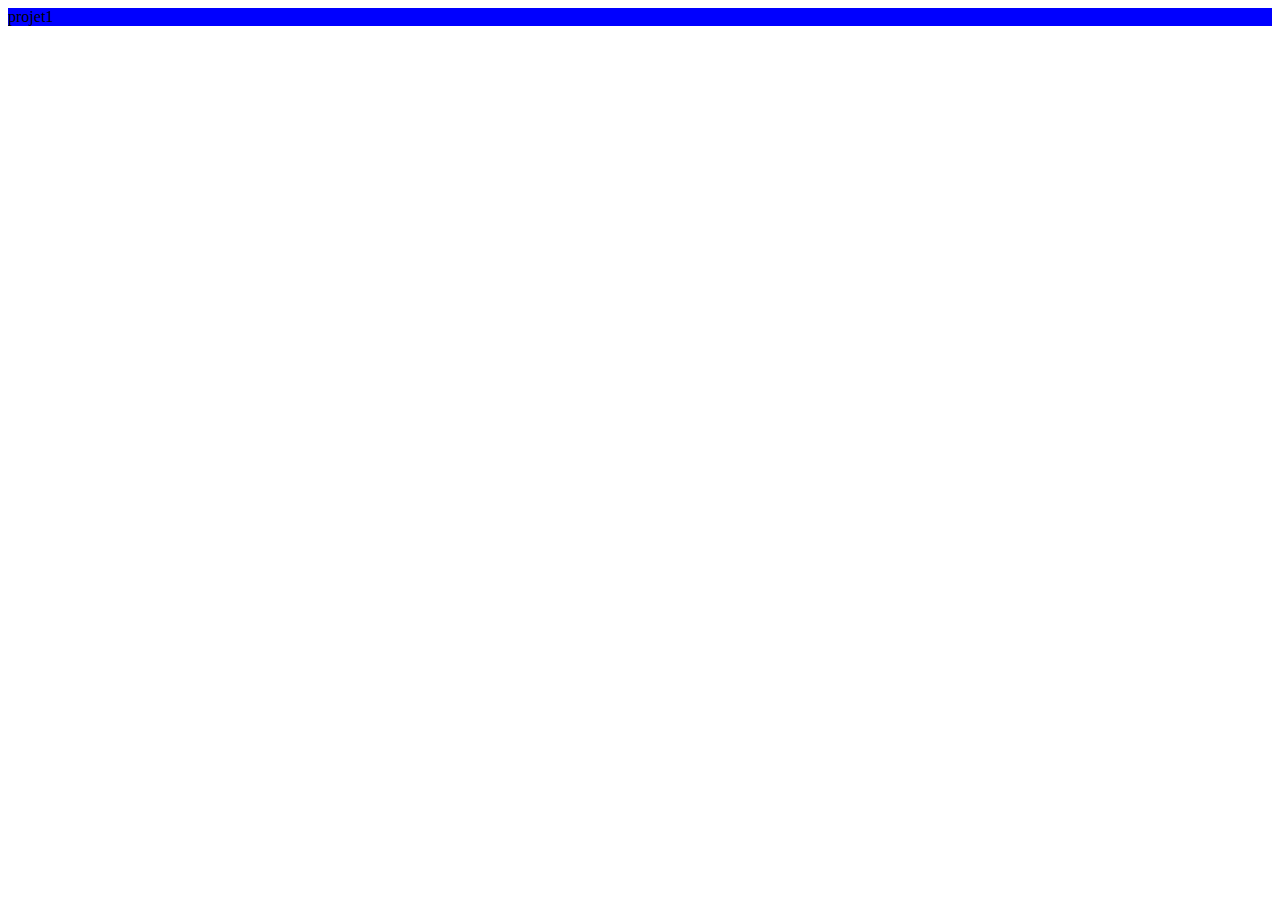
==== projet1.html @ 82406345 "Add files via upload" ====
<!DOCTYPE html>
<html lang="en">
<head>
    <meta charset="UTF-8">
    <meta http-equiv="X-UA-Compatible" content="IE=edge">
    <meta name="viewport" content="width=device-width, initial-scale=1.0">
    <title>projet1</title>
    <link rel="stylesheet" href="css/bootstrap.css">
    <link rel="stylesheet" href="StyleCss.css">
</head>
<body>
    <div class="text-success" id="EcrForma1">projet1</div>
 
    


     
    <script src="js/jquery.min.js"></script>
  
    <script src="js/popper.min.js"></script>
    <script src="js/bootstrap.js"></script>
    <script src="apps.js"></script>
</body>
</html>
---- StyleCss.css ----
#EcrForma1{
    font-family: 'Times New Roman', Times, serif;
    background-color: blue;
}



#EcrForma{
    font-family: 'Times New Roman', Times, serif;
}

#infp1{
    
    font-size: larger;
    font-family: 'Times New Roman', Times, serif;
    height: 30px;
}
#infp2{
    font-family: cursive;
    font-size: larger;
    height: 30px;
}
#infp3{
    font-size: larger;
    height: 95px;
    font-family: 'Times New Roman', Times, serif;
}
#infp4{
    font-family: cursive;
    font-size: larger;
    height: 30px;
}
.infopers1{
    box-shadow: 0 0 2px 1px rgba(27, 7, 201, 0.5);
    background-color: #F0F8FF;
    height: 300px;
    margin-top: 20px;
    margin-bottom: 20px;
    border-color: rgb(207, 6, 6);
    border-radius: 20px;   
}
.infopers2{
    box-shadow: 0 0 2px 1px rgba(27, 7, 201, 0.5);
    background-color: #F0F8FF;
    height: 400px;
    margin-top: 20px;
    margin-bottom: 20px;
    border-color: rgb(207, 6, 6);
    border-radius: 20px;   
}
.infopers3{
    box-shadow: 0 0 2px 1px rgba(27, 7, 201, 0.5);
    background-color: #F0F8FF;
    height: 970px;
    margin-top: 20px;
    margin-bottom: 20px;
    border-color: rgb(207, 6, 6);
    border-radius: 20px;   
}

#infoscol{
    background-color: blue;
    height: 50px;
    margin-bottom: 20px;
    
}
#infoform{
    background-color: blueviolet;
    height: 50px;
    margin-bottom: 20px;
    
    
}
#imgperson{
    margin-top: 10px;
    border-color: rgb(14, 36, 233);
    border-radius: 8px;
    box-shadow: 0 0 2px 1px rgba(27, 7, 201, 0.5);
    

}
#NavBar{
    background-color: darkgray;
    margin-bottom: 15px;  
}
#imag1{
    height: 100%;
    width: 55px;
    margin-right: 50px;
    border-color: rgb(0, 255, 13);
    border-radius: 8px;
    box-shadow: 0 0 2px 1px rgba(235, 201, 8, 0.5);
    
    
}
#imag22{
    height: 35px;
    width: 35px;
    margin-right: 20px;
    border-color: rgb(245, 9, 9);   
}
#div1{
    height: 1900px;
    background-color:whitesmoke; 
      
}
#div2{
    height: 1900px;
   /* background-color: rgb(117, 206, 35);*/
   
}
#div3{
    background-color: black;
    height: 70px;
    margin-top: 20px;
}
.lola{
    background-color: aliceblue;
    height: 80px;
    
    
}
.scroll-bg{
    position: fixed;
    background-color:rgb(243, 235, 235);
    width: 80px;
    height: 510px;
    margin-left: 20px;
    margin-top: 15px;
    
}
.scroll-div{
    width: 220px;
    height: 510px;
    background-color:rgb(247, 244, 239);
    overflow: hidden;
    overflow-y: scroll; 
    
}
.scroll-object{

    font-size: medium;
    
    
}
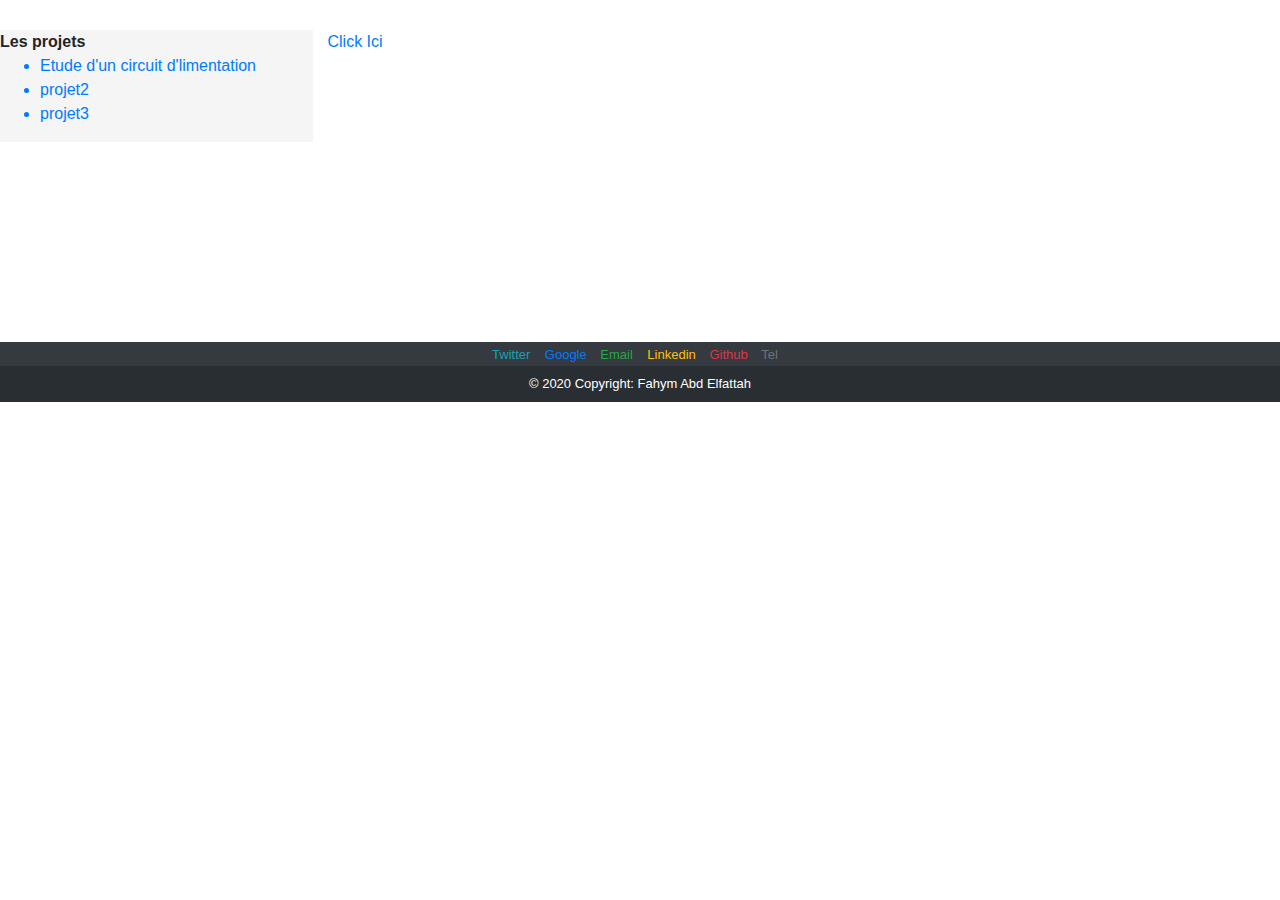
==== commit 467161cf: "Update projet1.html" ====
--- a/projet1.html
+++ b/projet1.html
@@ -4,21 +4,81 @@
     <meta charset="UTF-8">
     <meta http-equiv="X-UA-Compatible" content="IE=edge">
     <meta name="viewport" content="width=device-width, initial-scale=1.0">
-    <title>projet1</title>
+    <title>Fahym Abd Elfattah</title>
     <link rel="stylesheet" href="css/bootstrap.css">
     <link rel="stylesheet" href="StyleCss.css">
+ 
+    <link rel="stylesheet" href="https://cdn.jsdelivr.net/npm/bootstrap@4.0.0/dist/css/bootstrap.min.css" integrity="sha384-Gn5384xqQ1aoWXA+058RXPxPg6fy4IWvTNh0E263XmFcJlSAwiGgFAW/dAiS6JXm" crossorigin="anonymous">
+    
 </head>
 <body>
-    <div class="text-success" id="EcrForma1">projet1</div>
- 
     
+    <div class="row" >  <!-- main row-->
+
+    <div class="col-3" id="div1"> <!--project column-->
+      <dl>
+        <dt>Les projets</dt>
+        <dd>
+          <ul>
+            <a href="projet1.html" target="_blank"><li>Etude d'un circuit d'limentation</li></a>
+            <a href="projet2.html" target="_blank"><li>projet2</li></a>
+            <a href="projet3.html" target="_blank"><li>projet3</li></a> 
+          </ul>
+        </dd>
+      </dl>
+    </div>  <!--project column-->
+   
+    <div class="col-9" id="div2"> <!--Project contenu column-->
+    <a href="AutoInformation.pdf" download="">Click Ici</a>
+        
+    </div> <!--Project contenu column-->
+  </div> <!-- main row-->
+  <div class="container">
+    <div class="row">
+      <div class="col-12" style="height: 200px;">
+
+      </div>
+    </div>
+  </div>
 
 
-     
-    <script src="js/jquery.min.js"></script>
   
-    <script src="js/popper.min.js"></script>
-    <script src="js/bootstrap.js"></script>
-    <script src="apps.js"></script>
+  <div > <!-- Footer -->
+      <footer class="bg-dark text-center text-white">
+        <!-- Grid container -->
+        <div class="container ">
+           <!-- Section: Social media -->
+          <section >
+              
+              <!-- Twitter -->
+              <a class="text-info" style="font-size:small ; margin-right: 10px;" href="#!">Twitter</a>
+              <!-- Google -->
+              <a class="text-primary" style="font-size:small ;margin-right: 10px;"  href="https://www.google.com/?hl=fr" target="_blank" >Google </a>
+              <!-- Email -->
+              <a class="text-success" style="font-size:small ;margin-right: 10px;" href="mailto:abdelfattahfahym8237@gmail.com" target="_blank">Email</a>
+              <!-- Linkedin -->
+              <a class="text-warning" style="font-size:small ;margin-right: 10px;" href="https://www.linkedin.com/in/fahymabdelfattah" target="_blank">Linkedin </a> 
+              <!-- Github -->
+              <a class="text-danger" style="font-size:small ;margin-right: 10px;" href="https://github.com/FahymabdElfattah" target="_blank">Github </a>
+              <!-- Tel -->
+              <a class="text-secondary" style="font-size:small ;margin-right: 10px;" href="tel:+212 613533942">Tel</a>
+          </section>
+       </div>
+       <!-- Copyright -->
+       <div class="text-center p-2 " style="background-color: rgba(0, 0, 0, 0.2); font-size: small;">
+          © 2020 Copyright:
+          <a class="text-white" style="font-size:small ;" href="https://mdbootstrap.com/">Fahym Abd Elfattah</a>
+        </div>
+      </footer>
+    </div>   <!-- Footer -->
+ 
+
+    
+ <script src="https://code.jquery.com/jquery-3.2.1.slim.min.js" integrity="sha384-KJ3o2DKtIkvYIK3UENzmM7KCkRr/rE9/Qpg6aAZGJwFDMVNA/GpGFF93hXpG5KkN" crossorigin="anonymous"></script>
+<script src="https://cdn.jsdelivr.net/npm/popper.js@1.12.9/dist/umd/popper.min.js" integrity="sha384-ApNbgh9B+Y1QKtv3Rn7W3mgPxhU9K/ScQsAP7hUibX39j7fakFPskvXusvfa0b4Q" crossorigin="anonymous"></script>
+<script src="https://cdn.jsdelivr.net/npm/bootstrap@4.0.0/dist/js/bootstrap.min.js" integrity="sha384-JZR6Spejh4U02d8jOt6vLEHfe/JQGiRRSQQxSfFWpi1MquVdAyjUar5+76PVCmYl" crossorigin="anonymous"></script>
+    
+        
+   
 </body>
-</html>+</html>
--- a/StyleCss.css
+++ b/StyleCss.css
@@ -1,148 +1,125 @@
-#EcrForma1{
-    font-family: 'Times New Roman', Times, serif;
-    background-color: blue;
+
+/*------------------------------------------------Bas De Page---------------------------------------------*/
+#bas{
+    height: 20px;
 }
-
-
-
-#EcrForma{
+/*------------------------------------------------Formation-----------------------------------------------*/
+#bock1{
+    font-size:x-large ;
+    font-family:'Times New Roman', Times, serif ;
+}
+#bock2{
     font-family: 'Times New Roman', Times, serif;
 }
+#bock3{
+    font-family: cursive;
+}
+#dat{
 
+}
+/*------------------------------------------------Les Info Personel----------------------------------------*/
+#titel{
+    font-size: x-large;
+    text-align:center ; 
+    font-family: Georgia, 'Times New Roman', Times, serif;
+    text-shadow: 50px; 
+}
 #infp1{
     
-    font-size: larger;
+    font-size: 100%;
     font-family: 'Times New Roman', Times, serif;
-    height: 30px;
+    /*height: 30px;*/
 }
 #infp2{
     font-family: cursive;
-    font-size: larger;
-    height: 30px;
-}
-#infp3{
-    font-size: larger;
-    height: 95px;
-    font-family: 'Times New Roman', Times, serif;
-}
-#infp4{
-    font-family: cursive;
-    font-size: larger;
-    height: 30px;
+    font-size: 90%;
+   /* height: 30px;*/
 }
 .infopers1{
     box-shadow: 0 0 2px 1px rgba(27, 7, 201, 0.5);
     background-color: #F0F8FF;
-    height: 300px;
-    margin-top: 20px;
-    margin-bottom: 20px;
-    border-color: rgb(207, 6, 6);
-    border-radius: 20px;   
-}
-.infopers2{
-    box-shadow: 0 0 2px 1px rgba(27, 7, 201, 0.5);
-    background-color: #F0F8FF;
-    height: 400px;
-    margin-top: 20px;
-    margin-bottom: 20px;
-    border-color: rgb(207, 6, 6);
-    border-radius: 20px;   
-}
-.infopers3{
-    box-shadow: 0 0 2px 1px rgba(27, 7, 201, 0.5);
-    background-color: #F0F8FF;
-    height: 970px;
+    
     margin-top: 20px;
     margin-bottom: 20px;
     border-color: rgb(207, 6, 6);
     border-radius: 20px;   
 }
 
-#infoscol{
-    background-color: blue;
-    height: 50px;
-    margin-bottom: 20px;
-    
-}
-#infoform{
-    background-color: blueviolet;
-    height: 50px;
-    margin-bottom: 20px;
-    
-    
-}
+
+
 #imgperson{
     margin-top: 10px;
     border-color: rgb(14, 36, 233);
     border-radius: 8px;
     box-shadow: 0 0 2px 1px rgba(27, 7, 201, 0.5);
-    
-
-}
-#NavBar{
-    background-color: darkgray;
-    margin-bottom: 15px;  
-}
-#imag1{
-    height: 100%;
-    width: 55px;
-    margin-right: 50px;
-    border-color: rgb(0, 255, 13);
-    border-radius: 8px;
-    box-shadow: 0 0 2px 1px rgba(235, 201, 8, 0.5);
-    
-    
-}
-#imag22{
-    height: 35px;
-    width: 35px;
-    margin-right: 20px;
-    border-color: rgb(245, 9, 9);   
+    height: 140px;
+    width: 140px;
 }
 #div1{
-    height: 1900px;
     background-color:whitesmoke; 
+    margin-top: 30px;
+    
       
 }
 #div2{
-    height: 1900px;
-   /* background-color: rgb(117, 206, 35);*/
+    margin-top: 30px;
    
-}
-#div3{
-    background-color: black;
-    height: 70px;
-    margin-top: 20px;
-}
-.lola{
-    background-color: aliceblue;
-    height: 80px;
-    
-    
-}
-.scroll-bg{
-    position: fixed;
-    background-color:rgb(243, 235, 235);
-    width: 80px;
-    height: 510px;
-    margin-left: 20px;
-    margin-top: 15px;
-    
-}
-.scroll-div{
-    width: 220px;
-    height: 510px;
-    background-color:rgb(247, 244, 239);
-    overflow: hidden;
-    overflow-y: scroll; 
-    
-}
-.scroll-object{
-
-    font-size: medium;
-    
-    
 }
 
 
 
+
+/*DimensionIphone SE*/
+@media screen and (max-width: 900px) {
+    /*------------------------------------------------Formation-----------------------------------------------*/
+    #bock1{
+        font-size: 9px ;
+        font-family:'Times New Roman', Times, serif ;
+    }
+    #bock2{
+        font-size: 6px ;
+        font-family: 'Times New Roman', Times, serif;
+    }
+    #bock3{
+        font-size: 6px;
+        font-family: cursive;
+    }
+    #dat{
+        font-size: 5px;
+    }
+    /*------------------------------------------------Les Info Personel----------------------------------------*/
+    #titel{
+        font-size: 8px;
+        margin-left: 7px;
+        text-align:center ; 
+        font-family: Georgia, 'Times New Roman', Times, serif;
+         
+    }
+    #imgperson{
+        margin-top: 4px;
+        border-color: rgb(14, 36, 233);
+        border-radius: 8px;
+        box-shadow: 0 0 2px 1px rgba(27, 7, 201, 0.5);
+        height: 66px;
+        width: 66px;
+    }
+    #infp1{
+        font-size: 8px;
+        font-family: 'Times New Roman', Times, serif;
+    }
+    #infp2{
+        /*font-family: cursive;*/
+        font-size: 8px;
+        font-family: 'Times New Roman', Times, serif; 
+    }
+    
+
+    #div1{
+        background-color:whitesmoke; 
+        font-size: 10px;
+          
+    }
+    
+   
+    
+}
